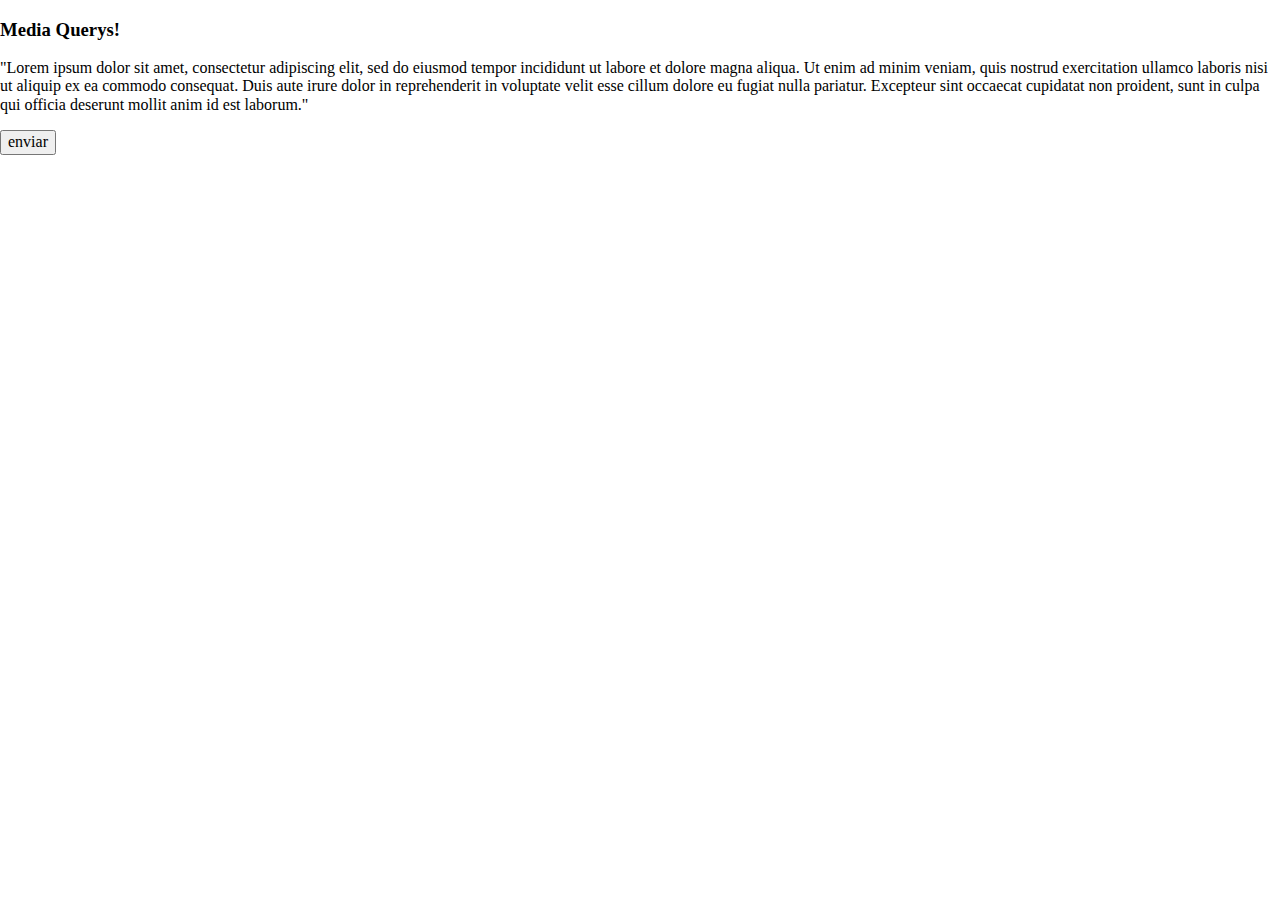
==== Unidad I/index.html @ 2eb50bcf "inicio modulo III JavaScript" ====
<!DOCTYPE html>
<html lang="en">

<head>
    <meta charset="UTF-8">
    <meta name="viewport" content="width=device-width, initial-scale=1.0">
    <link rel="stylesheet" href="./assets/css/normalize.css">
    <link rel="stylesheet" href="./assets/css/style.css">

    <title>Unidad III</title>
</head>

<body>

    <h3>Media Querys!</h3>
    <p>"Lorem ipsum dolor sit amet, consectetur adipiscing elit, sed do eiusmod tempor incididunt ut labore et dolore magna aliqua. Ut enim ad minim veniam, quis nostrud exercitation ullamco laboris nisi ut aliquip ex ea commodo consequat. Duis aute irure dolor in reprehenderit in voluptate velit esse cillum dolore eu fugiat nulla pariatur. Excepteur sint occaecat cupidatat non proident, sunt in culpa qui officia deserunt mollit anim id est laborum."</p>
   
    <button >enviar</button>

</body>

</html>
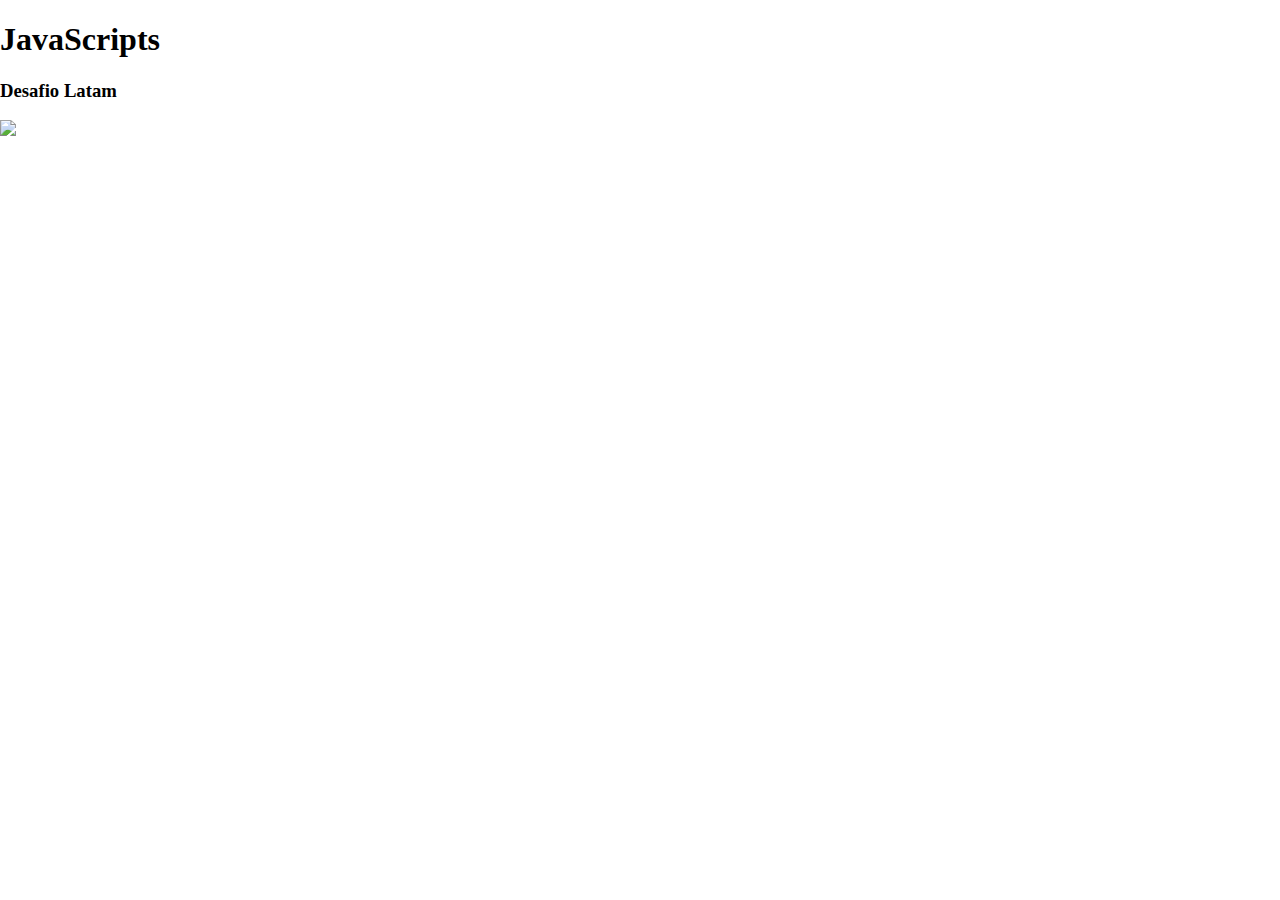
==== commit 94579595: "finalizacion clase Unidad I" ====
--- a/Unidad I/index.html
+++ b/Unidad I/index.html
@@ -7,16 +7,27 @@
     <link rel="stylesheet" href="./assets/css/normalize.css">
     <link rel="stylesheet" href="./assets/css/style.css">
 
-    <title>Unidad III</title>
+    <title>Unidad I</title>
 </head>
 
 <body>
+    <h1>JavaScripts</h1>
 
-    <h3>Media Querys!</h3>
-    <p>"Lorem ipsum dolor sit amet, consectetur adipiscing elit, sed do eiusmod tempor incididunt ut labore et dolore magna aliqua. Ut enim ad minim veniam, quis nostrud exercitation ullamco laboris nisi ut aliquip ex ea commodo consequat. Duis aute irure dolor in reprehenderit in voluptate velit esse cillum dolore eu fugiat nulla pariatur. Excepteur sint occaecat cupidatat non proident, sunt in culpa qui officia deserunt mollit anim id est laborum."</p>
-   
-    <button >enviar</button>
+    <!-- <nav class="menu">Menú</nav>
+    <section id="Hero-Section">
+        ...
+    </section>
+    <footer>Pie de página</footer> -->
 
+    <!-- <p>
+        A través del presente contrato, Don: <span id="info1">Nombre contratante</span>, de nacionalidad: <span id="info2">Nacionalidad</span>.
+        <br>Procede a contratar algo.
+    </p> -->
+
+    <h3>Desafio Latam</h3>
+    <img src="https://placedog.net/500/500">
+
+    <script src="./assets/js/scripts.js"></script>
 </body>
 
 </html>